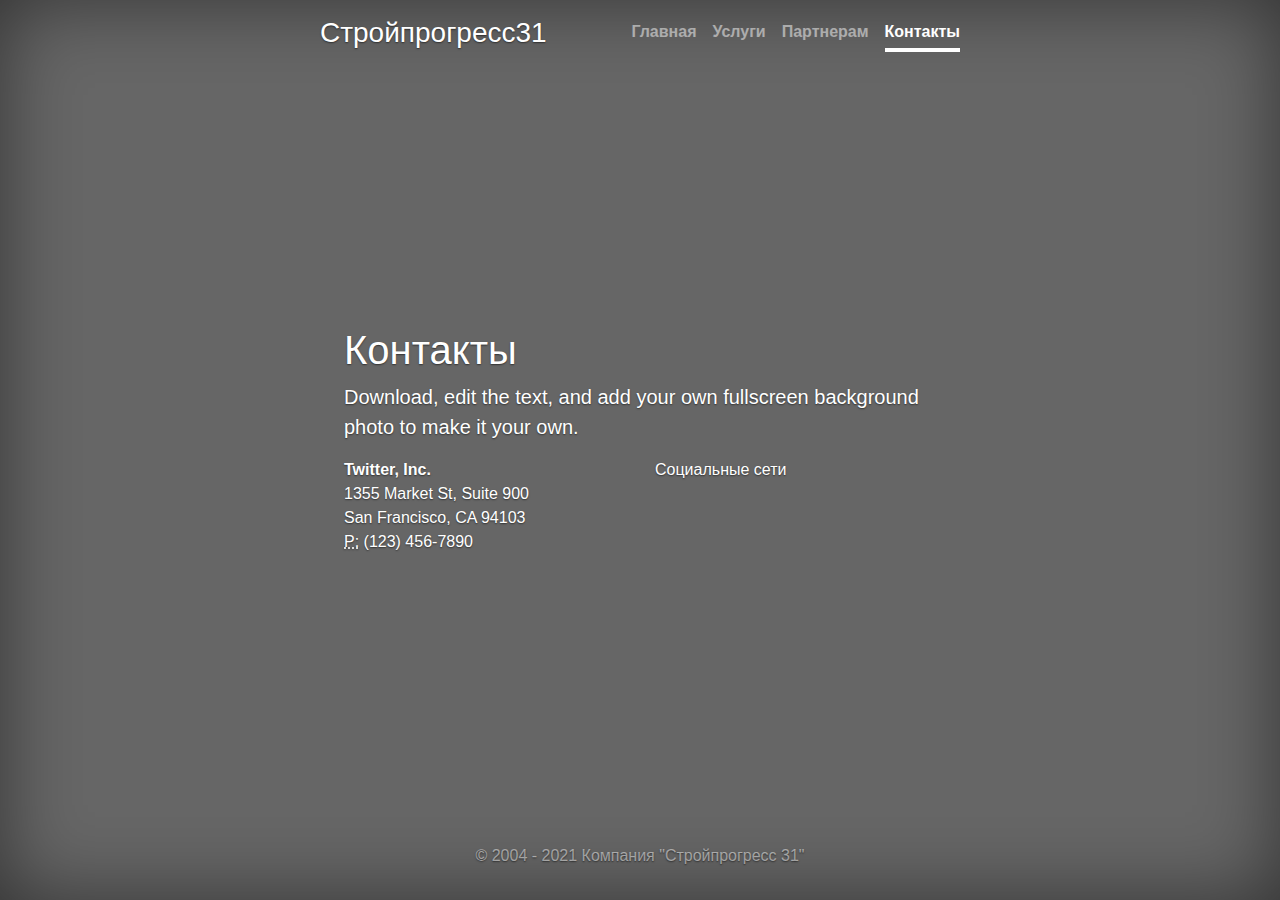
==== contacts.html @ 82f3c399 "initial commit" ====
<!doctype html>
<html lang="en">
  <head>
    <!-- Required meta tags -->
    <meta charset="utf-8">
    <meta name="viewport" content="width=device-width, initial-scale=1, shrink-to-fit=no">

    <!-- Bootstrap CSS -->
    <link rel="stylesheet" href="libs/bootstrap/css/bootstrap.min.css">
    <!-- Cover example CSS -->
    <link rel="stylesheet" href="css/cover.css">
    <!-- Main styles CSS -->
    <link rel="stylesheet" href="css/styles.css">

    <title>Hello, world!</title>
  </head>
  <body>

    <!-- The video -->
    <video autoplay muted loop id="backVideo">
      <source src="background.mp4" type="video/mp4">
    </video>

    <div class="mask"></div>

    <div class="content text-center">
      <div class="cover-container d-flex h-100 p-3 mx-auto flex-column">
        <header class="masthead mb-auto">
          <div class="inner">
            <h3 class="masthead-brand">Стройпрогресс31</h3>
            <nav class="nav nav-masthead justify-content-center">
              <a class="nav-link" href="index.html">Главная</a>
              <a class="nav-link" href="services.html">Услуги</a>
              <a class="nav-link" href="partners.html">Партнерам</a>
              <a class="nav-link active" href="contacts.html">Контакты</a>
            </nav>
          </div>
        </header>

        <main role="main" class="inner cover text-left">
          <h1 class="cover-heading">Контакты</h1>
          <p class="lead">Download, edit the text, and add your own fullscreen background photo to make it your own.</p>
          <div class="row">
            <div class="col">
              <address>
                <strong>Twitter, Inc.</strong><br>
                1355 Market St, Suite 900<br>
                San Francisco, CA 94103<br>
                <abbr title="Phone">P:</abbr> (123) 456-7890
              </address>
            </div>
            <div class="col">
              Социальные сети
            </div>
          </div>
        </main>

        <footer class="mastfoot mt-auto">
          <div class="inner">
            <p>© 2004 - 2021 Компания "Стройпрогресс 31"</p>
          </div>
        </footer>
      </div>
    </div>

    <!-- Optional JavaScript -->
    <!-- jQuery first, then Popper.js, then Bootstrap JS -->
    <script src="libs/jquery-3.2.1.slim.min.js"></script>
    <script src="libs/popper.min.js"></script>
    <script src="libs/bootstrap/js/bootstrap.min.js"></script>
  </body>
</html>
---- css/cover.css ----
/*
 * Globals
 */

/* Links */
a,
a:focus,
a:hover {
  color: #fff;
}

/* Custom default button */
.btn-secondary,
.btn-secondary:hover,
.btn-secondary:focus {
  color: #333;
  text-shadow: none; /* Prevent inheritance from `body` */
  background-color: #fff;
  border: .05rem solid #fff;
}


/*
 * Base structure
 */

html,
body {
  height: 100%;
  background-color: #333;
}

body {
  display: -ms-flexbox;
  display: -webkit-box;
  display: flex;
  -ms-flex-pack: center;
  -webkit-box-pack: center;
  justify-content: center;
  color: #fff;
  text-shadow: 0 .05rem .1rem rgba(0, 0, 0, .5);
  box-shadow: inset 0 0 5rem rgba(0, 0, 0, .5);
}

.cover-container {
  max-width: 42em;
}


/*
 * Header
 */
.masthead {
  margin-bottom: 2rem;
}

.masthead-brand {
  margin-bottom: 0;
}

.nav-masthead .nav-link {
  padding: .25rem 0;
  font-weight: 700;
  color: rgba(255, 255, 255, .5);
  background-color: transparent;
  border-bottom: .25rem solid transparent;
}

.nav-masthead .nav-link:hover,
.nav-masthead .nav-link:focus {
  border-bottom-color: rgba(255, 255, 255, .25);
}

.nav-masthead .nav-link + .nav-link {
  margin-left: 1rem;
}

.nav-masthead .active {
  color: #fff;
  border-bottom-color: #fff;
}

@media (min-width: 48em) {
  .masthead-brand {
    float: left;
  }
  .nav-masthead {
    float: right;
  }
}


/*
 * Cover
 */
.cover {
  padding: 0 1.5rem;
}
.cover .btn-lg {
  padding: .75rem 1.25rem;
  font-weight: 700;
}


/*
 * Footer
 */
.mastfoot {
  color: rgba(255, 255, 255, .5);
}
---- css/styles.css ----
html, body {
	background: transparent;
  	overflow: hidden;
}

a {
	text-shadow: none;
}

.list-group > a {
	background: rgb(255 255 255 / 0.05);
	color: #ffc107;
	font-weight: bold;
	border-color: rgb(255 255 255 / 0.2);
	text-shadow: 0em 0em 0.1em black;
	transition: 0.3s;
}

.list-group > a:hover {
	background: #ffc107;
	text-shadow: none;
	color: #333;
}

#backVideo {
	position: absolute;
	z-index:-1;
	width: 100%;
	top:50%;
	transform: translate(0,-50%);
}

.mask {
	position: absolute;;
	z-index: 1;
	width: 100%;
	height: 100vh;
	background: rgb(0 0 0 / 60%);
}

.content {
	position:absolute;
	z-index:10;
	width: 100%;
	height: 100vh;
}

.form-short {
	max-width: 50%;
}

@media (max-width: 1120px) {
	body {
		background: url("../background.png") 100% 100%;
		background-size: cover;
		background-position: center;
	}
	#backVideo {
		display:none;
	}
}

@media (max-width: 768px) {
	.form-short {
	    max-width: 100%;
	}
}
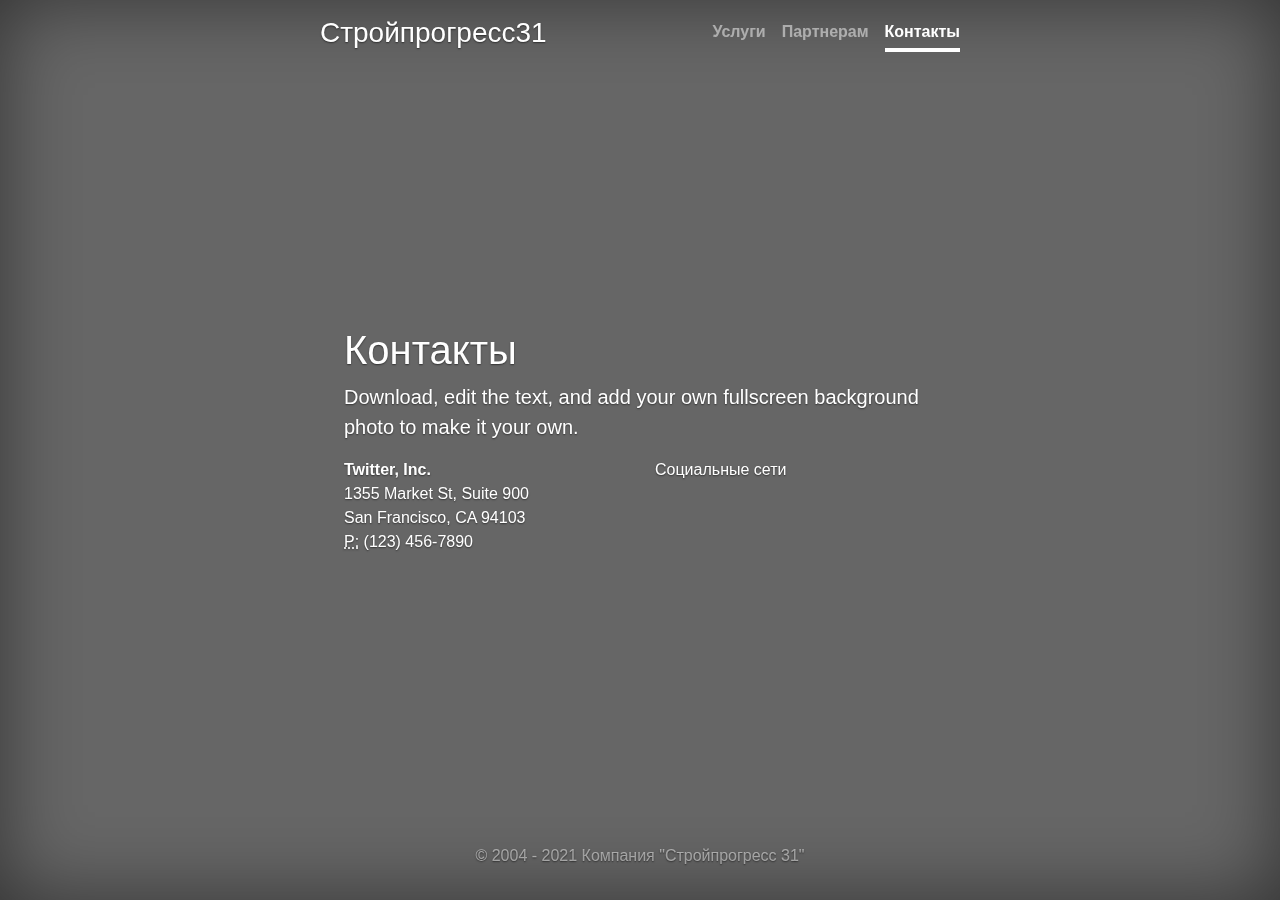
==== commit c30f2656: "changes" ====
--- a/contacts.html
+++ b/contacts.html
@@ -29,7 +29,6 @@
           <div class="inner">
             <h3 class="masthead-brand">Стройпрогресс31</h3>
             <nav class="nav nav-masthead justify-content-center">
-              <a class="nav-link" href="index.html">Главная</a>
               <a class="nav-link" href="services.html">Услуги</a>
               <a class="nav-link" href="partners.html">Партнерам</a>
               <a class="nav-link active" href="contacts.html">Контакты</a>
@@ -41,7 +40,7 @@
           <h1 class="cover-heading">Контакты</h1>
           <p class="lead">Download, edit the text, and add your own fullscreen background photo to make it your own.</p>
           <div class="row">
-            <div class="col">
+            <div class="col-sm-6">
               <address>
                 <strong>Twitter, Inc.</strong><br>
                 1355 Market St, Suite 900<br>
@@ -49,7 +48,7 @@
                 <abbr title="Phone">P:</abbr> (123) 456-7890
               </address>
             </div>
-            <div class="col">
+            <div class="col-sm-6">
               Социальные сети
             </div>
           </div>
--- a/css/styles.css
+++ b/css/styles.css
@@ -1,6 +1,6 @@
 html, body {
 	background: transparent;
-  	overflow: hidden;
+	overflow: hidden;
 }
 
 a {
@@ -31,7 +31,7 @@
 }
 
 .mask {
-	position: absolute;;
+	position: fixed;;
 	z-index: 1;
 	width: 100%;
 	height: 100vh;
@@ -49,14 +49,26 @@
 	max-width: 50%;
 }
 
+.masthead-brand > a:hover {
+	text-decoration: none;
+}
+
 @media (max-width: 1120px) {
+	html, body {
+		overflow: auto;
+		box-shadow: none;
+	}
 	body {
-		background: url("../background.png") 100% 100%;
+		background: url("../background.jpg") 100% 100%;
 		background-size: cover;
 		background-position: center;
+		background-attachment: fixed;
 	}
 	#backVideo {
 		display:none;
+	}
+	.mask {
+		display: none;
 	}
 }
 
@@ -64,4 +76,22 @@
 	.form-short {
 	    max-width: 100%;
 	}
+	.masthead-brand {
+		display:none;
+	}
+}
+
+@media (max-width: 486px) {
+	.btn {
+		width:100%;
+	}
+	.lead .btn {
+		margin-bottom: 12px;
+	}
+}
+
+@media (max-width: 400px) {
+	.cover-heading {
+		font-size: 1.7em;
+	}
 }